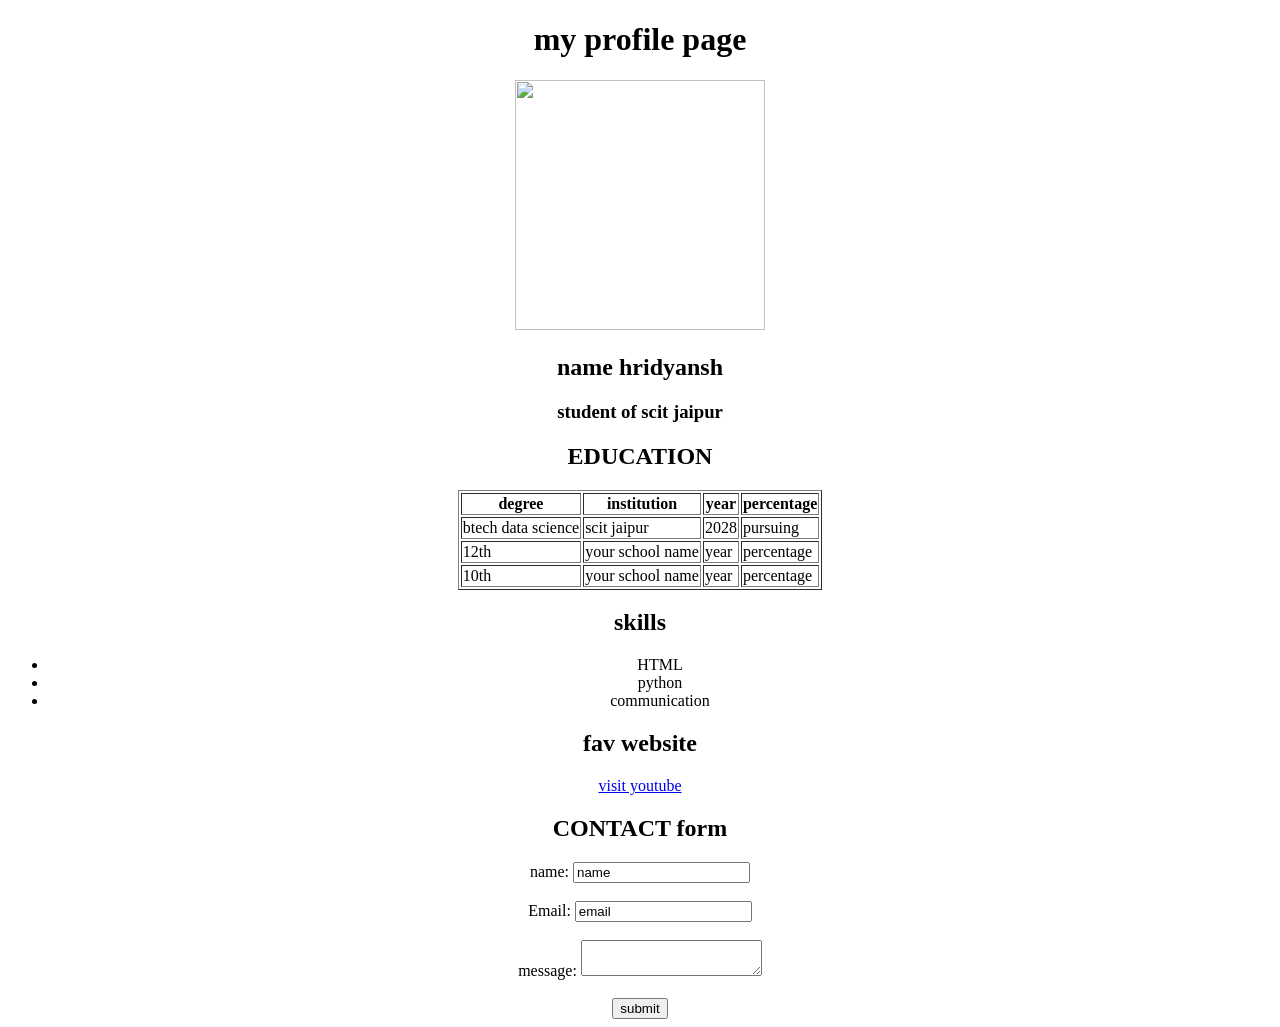
==== 25ESKCX042/Day-1/profile_page.html @ 69b0df9e "Fixed folder naming capitalization" ====
<!DOCTYPE html>
<html lang="en">
<head>
  <meta charset="UTF-8">
  <meta name="viewport" content="width=device-width, initial-scale=1.0">
  <title>my profile</title>
</head>
<body>
  <center>
    <h1>my profile page</h1>
    <img src="hridyansh.jpg" width="250" height="250">
    <h2>name hridyansh</h2>
    <h3>student of scit jaipur</h3>

    <h2>EDUCATION</h2>
    <table border="1">
      <tr>
        <th>degree</th>
        <th>institution</th>
        <th>year</th>
        <th>percentage</th>
      </tr>
      <tr>
        <td>btech data science</td>
        <td>scit jaipur</td>
        <td>2028</td>
        <td>pursuing</td>
      </tr>
      <tr>
        <td>12th</td>
        <td>your school name</td>
        <td>year</td>
        <td>percentage</td>
      </tr>
      <tr>
        <td>10th</td>
        <td>your school name</td>
        <td>year</td>
        <td>percentage</td>
      </tr>
    </table>

    <h2>skills</h2>
    <ul>
      <li>HTML</li>
      <li>python</li>
      <li>communication</li>
    </ul>

    <h2>fav website</h2>
    <a href="https://www.youtube.com/" target="_blank">visit youtube</a>

    <h2>CONTACT form</h2>
    <form>
      <label for="name">name:</label>
      <input type="text" value="name"><br><br>
      <label for="email">Email:</label>
      <input type="email" value="email"><br><br>
      <label for="message">message:</label>
      <textarea></textarea><br><br>
      <input type="submit" value="submit">
    </form>
  </center>
</body>
</html>
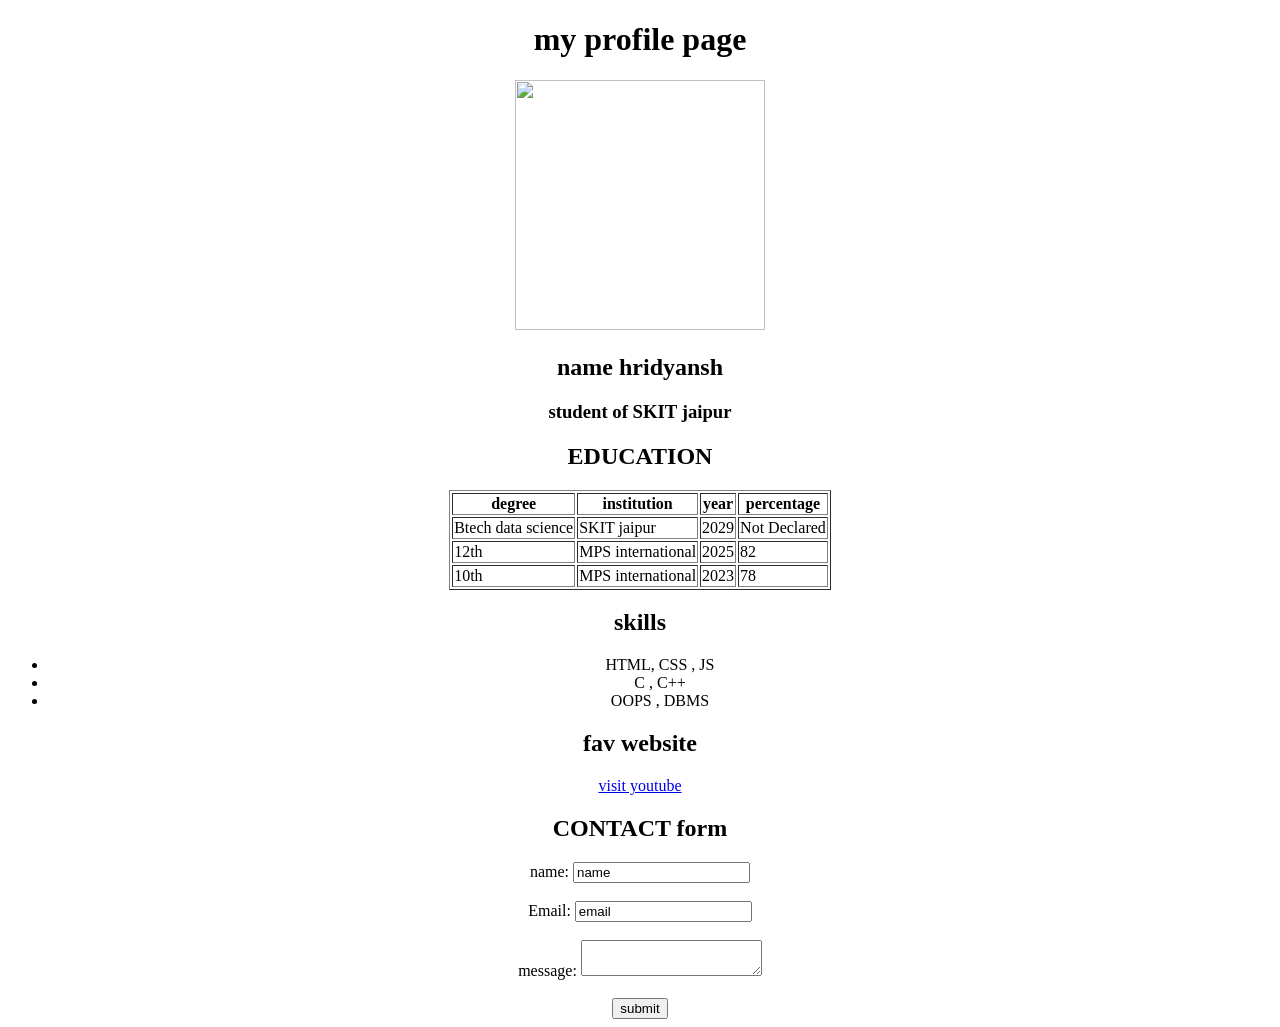
==== commit b28b6a94: "changed few lines of code" ====
--- a/25ESKCX042/Day-1/profile_page.html
+++ b/25ESKCX042/Day-1/profile_page.html
@@ -10,7 +10,7 @@
     <h1>my profile page</h1>
     <img src="hridyansh.jpg" width="250" height="250">
     <h2>name hridyansh</h2>
-    <h3>student of scit jaipur</h3>
+    <h3>student of SKIT jaipur</h3>
 
     <h2>EDUCATION</h2>
     <table border="1">
@@ -21,30 +21,30 @@
         <th>percentage</th>
       </tr>
       <tr>
-        <td>btech data science</td>
-        <td>scit jaipur</td>
-        <td>2028</td>
-        <td>pursuing</td>
+        <td>Btech data science</td>
+        <td>SKIT jaipur</td>
+        <td>2029</td>
+        <td>Not Declared</td>
       </tr>
       <tr>
         <td>12th</td>
-        <td>your school name</td>
-        <td>year</td>
-        <td>percentage</td>
+        <td>MPS international</td>
+        <td>2025</td>
+        <td>82</td>
       </tr>
       <tr>
         <td>10th</td>
-        <td>your school name</td>
-        <td>year</td>
-        <td>percentage</td>
+        <td>MPS international</td>
+        <td>2023</td>
+        <td>78</td>
       </tr>
     </table>
 
     <h2>skills</h2>
     <ul>
-      <li>HTML</li>
-      <li>python</li>
-      <li>communication</li>
+      <li>HTML, CSS , JS</li>
+      <li>C , C++</li>
+      <li> OOPS , DBMS </li>
     </ul>
 
     <h2>fav website</h2>
@@ -54,7 +54,7 @@
     <form>
       <label for="name">name:</label>
       <input type="text" value="name"><br><br>
-      <label for="email">Email:</label>
+      <label for="email"e>Email:</label>
       <input type="email" value="email"><br><br>
       <label for="message">message:</label>
       <textarea></textarea><br><br>
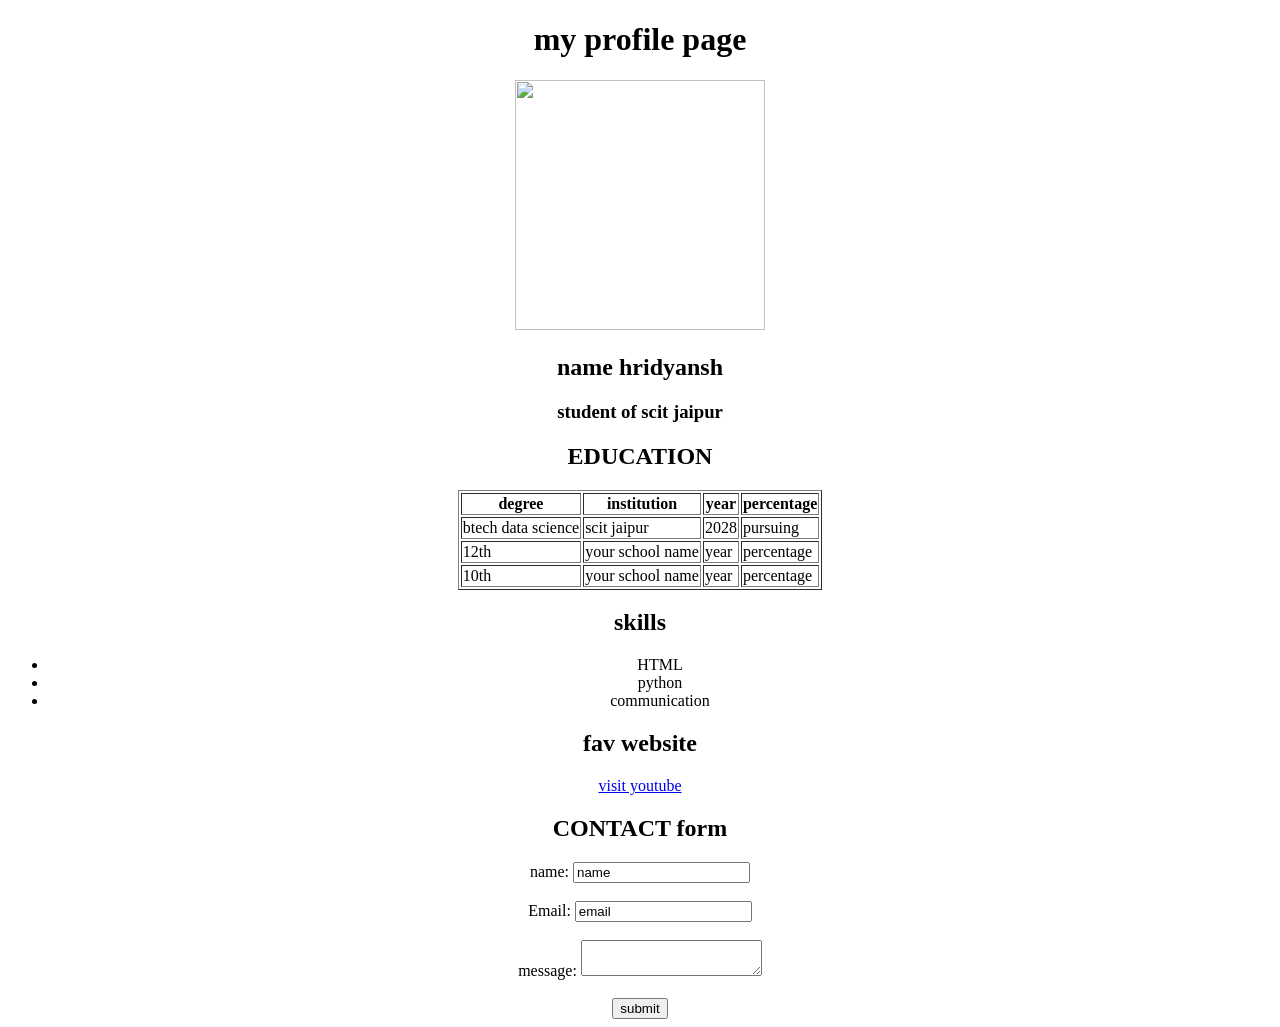
==== commit 9c5063e3: "deleted one file" ====
--- a/25ESKCX042/Day-1/profile_page.html
+++ b/25ESKCX042/Day-1/profile_page.html
@@ -10,7 +10,7 @@
     <h1>my profile page</h1>
     <img src="hridyansh.jpg" width="250" height="250">
     <h2>name hridyansh</h2>
-    <h3>student of SKIT jaipur</h3>
+    <h3>student of scit jaipur</h3>
 
     <h2>EDUCATION</h2>
     <table border="1">
@@ -21,30 +21,30 @@
         <th>percentage</th>
       </tr>
       <tr>
-        <td>Btech data science</td>
-        <td>SKIT jaipur</td>
-        <td>2029</td>
-        <td>Not Declared</td>
+        <td>btech data science</td>
+        <td>scit jaipur</td>
+        <td>2028</td>
+        <td>pursuing</td>
       </tr>
       <tr>
         <td>12th</td>
-        <td>MPS international</td>
-        <td>2025</td>
-        <td>82</td>
+        <td>your school name</td>
+        <td>year</td>
+        <td>percentage</td>
       </tr>
       <tr>
         <td>10th</td>
-        <td>MPS international</td>
-        <td>2023</td>
-        <td>78</td>
+        <td>your school name</td>
+        <td>year</td>
+        <td>percentage</td>
       </tr>
     </table>
 
     <h2>skills</h2>
     <ul>
-      <li>HTML, CSS , JS</li>
-      <li>C , C++</li>
-      <li> OOPS , DBMS </li>
+      <li>HTML</li>
+      <li>python</li>
+      <li>communication</li>
     </ul>
 
     <h2>fav website</h2>
@@ -54,7 +54,7 @@
     <form>
       <label for="name">name:</label>
       <input type="text" value="name"><br><br>
-      <label for="email"e>Email:</label>
+      <label for="email">Email:</label>
       <input type="email" value="email"><br><br>
       <label for="message">message:</label>
       <textarea></textarea><br><br>
